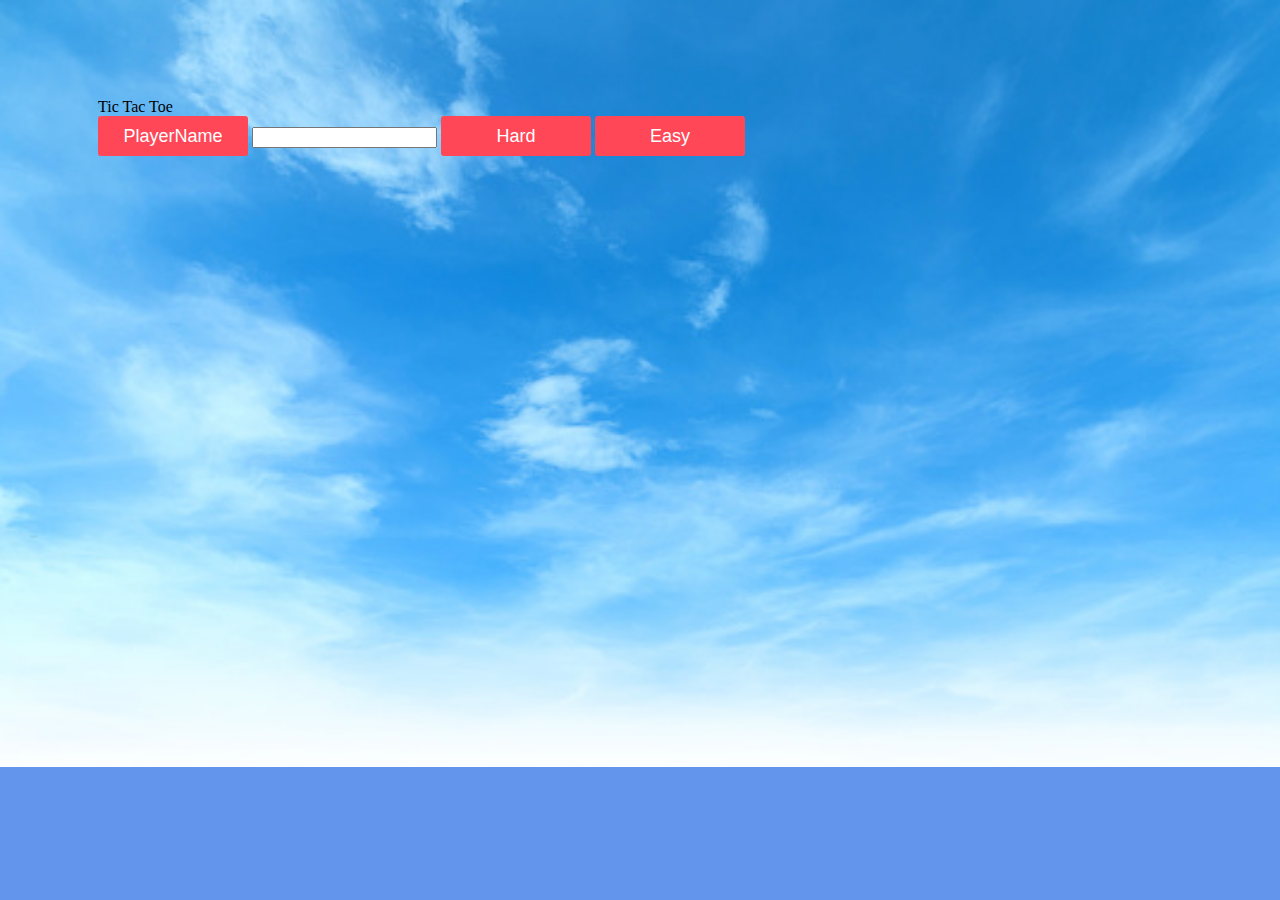
==== home.html @ dd3cb1be "background change" ====
<!DOCTYPE html>
<html lang="en">
<head>
    <meta charset="UTF-8">
    <meta http-equiv="X-UA-Compatible" content="IE=edge">
    <meta name="viewport" content="width=device-width, initial-scale=1.0">
    <title>Document</title>
    <link rel="stylesheet" href="style.css">
    
    <script src="myscripts2.js">       </script>
</head>
<body  style="background-image: url(istockphoto-1328689113-170667a.png); background-repeat: no-repeat; background-size: cover;">
    
    <div class="container-fluid grid text-center" >
       <!-- <a class="navbar-brand" href="index.html"> -->
    <div class="display-1 alert  ">Tic Tac Toe
    </div>
    <link href="https://cdn.jsdelivr.net/npm/bootstrap@5.0.2/dist/css/bootstrap.min.css" rel="stylesheet" integrity="sha384-EVSTQN3/azprG1Anm3QDgpJLIm9Nao0Yz1ztcQTwFspd3yD65VohhpuuCOmLASjC" crossorigin="anonymous">

<button class="--bs-columns: 3; display-3 mb-3 col-auto btn-primary" onclick="startgame()">PlayerName</button>
<input type="text" class="display-3" id="PlayerName" Onkeydown="detectKey(event)">
<button class="--bs-columns: 3; display-1 alert alert-danger rounded-pill btn-outline-danger" onclick="hard()"> Hard</button>

<button class="--bs-columns: 3; display-1 alert alert-warning  btn-outline-warning rounded-pill" onclick="easy()" >Easy</button>
</div>

</body>
</html>
---- style.css ----
body{
background-color: cornflowerblue;
}
h1 {
    text-align: center;
  }
td {
    width: 100px;
    height: 100px;
    padding: auto;
    
  }

table {
    margin: 55px auto;
  }
  .vert {
    border-left: 20px solid black;
    border-right: 20px solid black;
  }
  .vert :hover{
    color: rgb(13, 13, 56);
  }
  
  .hori {
    border-top: 2px solid black;
    border-bottom: 2px solid black;
  }

  #Display{
    width: 300px;
    color: red;
  }
  
  .box{
    width: 100px;
    height: 100px;
    border: 2px solid #eccc68;
    box-shadow: 0 0 0 2px #eccc68;
    /* display: flex; */
    justify-content: center;
    align-items: center;
    cursor: pointer;
    font-size: 75px;
  }

  #status{
    padding: 20px;
    font-size: 25px;
    font-weight: 500;
  }
  
  button{
    width: 150px;
    height: 40px;
    font-size: 18px;
    color:white;
    background-color: #ff4757;
    border: none;
    border-radius: 3px;
  }
  
  .win{
      animation: winAnimation ease-in-out 3s infinite;
  }
  
  @keyframes winAnimation {
    0%{background-color: #2c3a47;}
    100%{background-color: #130f40;}
    
  }
   .name{width: 150px;
    height: 50px;

   }
   .hard{
    background-color: #9f9f69;
    float: right;
   }
   .easy{
    background-color: #0d1515;
   }
   body{
    padding: 90px;
   }
/*    
    HTML CSSResult Skip Results Iframe
EDIT ON
body {
  overflow: hidden;
  margin: 0;
  padding: 0;
} */

body home.html{
  
  
}
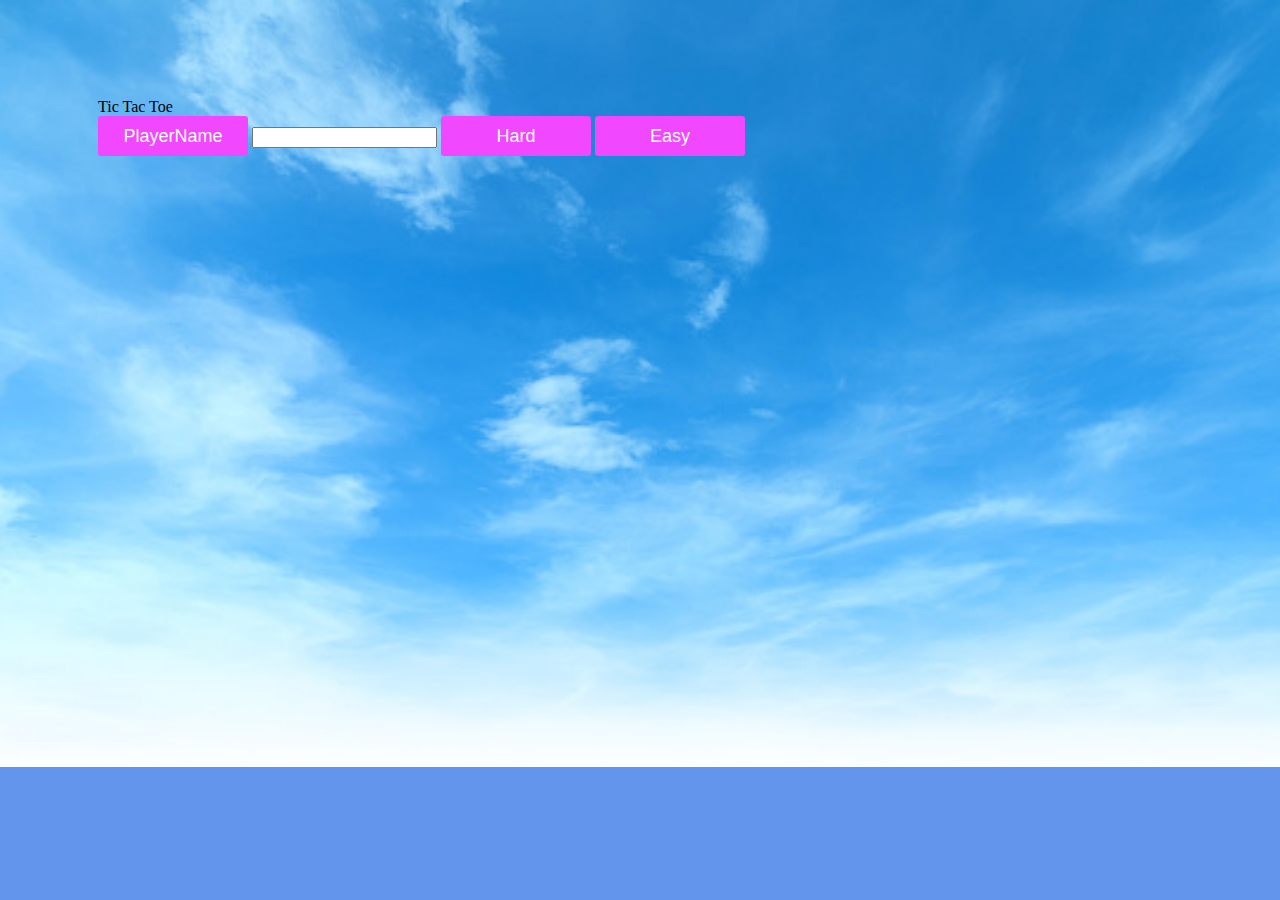
==== commit 3d5ac916: "update ccs file" ====
--- a/home.html
+++ b/home.html
@@ -17,11 +17,11 @@
     </div>
     <link href="https://cdn.jsdelivr.net/npm/bootstrap@5.0.2/dist/css/bootstrap.min.css" rel="stylesheet" integrity="sha384-EVSTQN3/azprG1Anm3QDgpJLIm9Nao0Yz1ztcQTwFspd3yD65VohhpuuCOmLASjC" crossorigin="anonymous">
 
-<button class="--bs-columns: 3; display-3 mb-3 col-auto btn-primary" onclick="startgame()">PlayerName</button>
+<button class="--bs-columns: 3; display-3 mb-3 col-auto btn-primary"  onclick="startgame()">PlayerName</button>
 <input type="text" class="display-3" id="PlayerName" Onkeydown="detectKey(event)">
-<button class="--bs-columns: 3; display-1 alert alert-danger rounded-pill btn-outline-danger" onclick="hard()"> Hard</button>
+<button class="--bs-columns: 3; display-3 alert alert-danger rounded-pill btn-outline-danger" onclick="hard()">Hard</button>
 
-<button class="--bs-columns: 3; display-1 alert alert-warning  btn-outline-warning rounded-pill" onclick="easy()" >Easy</button>
+<button class="--bs-columns: 3; display-3 alert alert-warning  btn-outline-warning rounded-pill" onclick="easy()" >Easy</button>
 </div>
 
 </body>
--- a/style.css
+++ b/style.css
@@ -5,10 +5,11 @@
     text-align: center;
   }
 td {
-    width: 100px;
+    width: 300px;
     height: 100px;
-    padding: auto;
-    
+    padding: 20px; 
+    border: 150px;
+    margin: 30px;
   }
 
 table {
@@ -29,14 +30,15 @@
 
   #Display{
     width: 300px;
-    color: red;
+    color: rgb(0, 38, 255);
+    font-size: 3em;
   }
   
   .box{
     width: 100px;
     height: 100px;
-    border: 2px solid #eccc68;
-    box-shadow: 0 0 0 2px #eccc68;
+    border: 5px solid #71ec68;
+    box-shadow: 0 0 0 2px #5cb0d4;
     /* display: flex; */
     justify-content: center;
     align-items: center;
@@ -48,6 +50,7 @@
     padding: 20px;
     font-size: 25px;
     font-weight: 500;
+    color: #231e23;
   }
   
   button{
@@ -55,10 +58,15 @@
     height: 40px;
     font-size: 18px;
     color:white;
-    background-color: #ff4757;
+    background-color: #f047ff;
     border: none;
     border-radius: 3px;
   }
+  button:hover {
+    box-shadow: inset 1000px 0 0 0 #54b3d6;
+    color: white;
+  }
+  
   
   .win{
       animation: winAnimation ease-in-out 3s infinite;
@@ -74,11 +82,11 @@
 
    }
    .hard{
-    background-color: #9f9f69;
+    background-color: #699f9f;
     float: right;
    }
    .easy{
-    background-color: #0d1515;
+    background-color: #cf1313;
    }
    body{
     padding: 90px;
@@ -92,7 +100,17 @@
   padding: 0;
 } */
 
-body home.html{
-  
-  
+.message-box {
+  font-size: 50px;
+  color: white;
+  /* background-color: rgb(35, 64, 180); */
+  border: 1px solid #ccc;
+  box-shadow: inset 0 0 0 0 #4b6c79;
+  margin: 0 -.25rem;
+  padding: 0 .25rem;
+  transition: color .3s ease-in-out, box-shadow .3s ease-in-out;
 }
+.message-box:hover {
+  box-shadow: inset 1000px 0 0 0 #54b3d6;
+  color: white;
+}
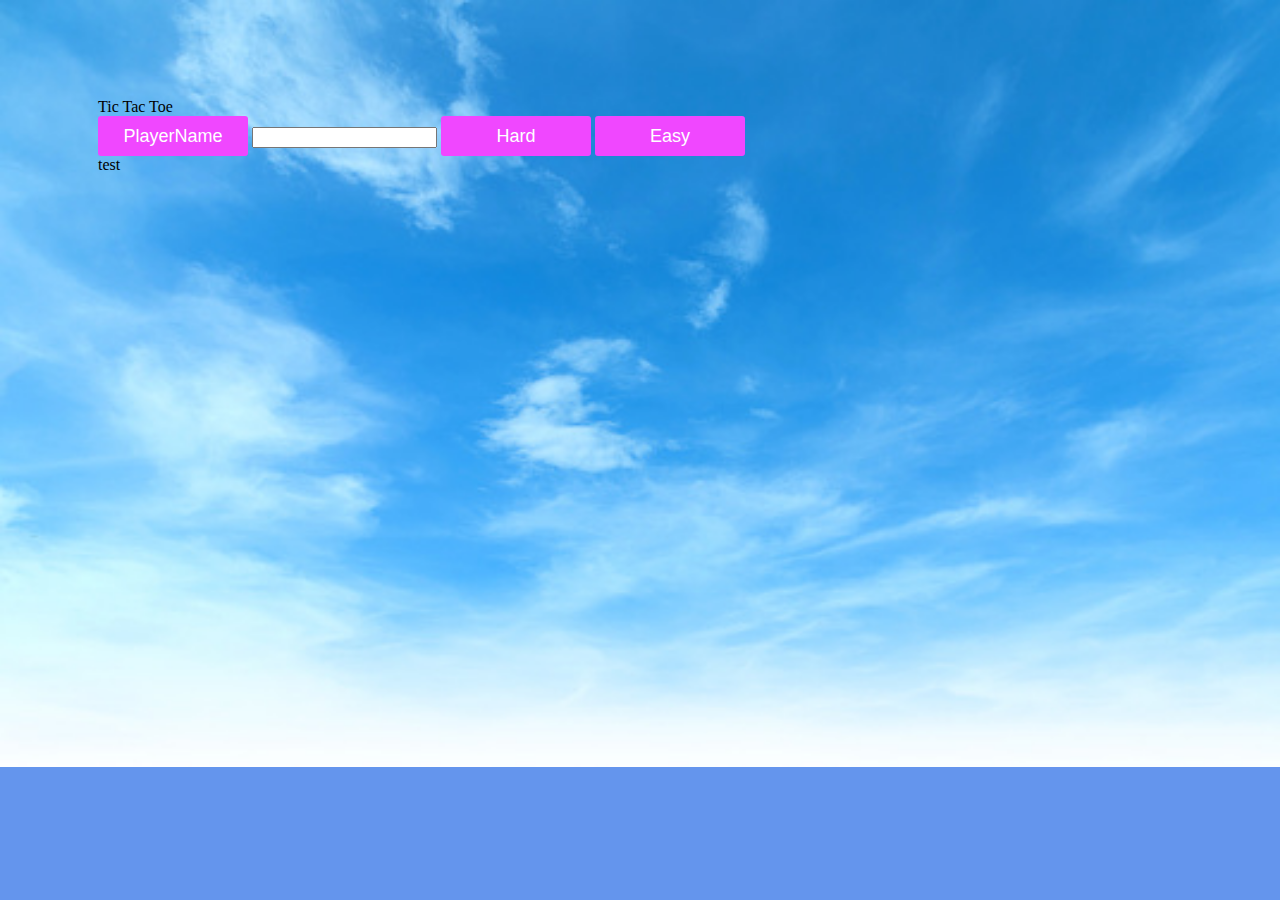
==== commit 2a2fad80: "find a non pop up alert" ====
--- a/home.html
+++ b/home.html
@@ -10,19 +10,19 @@
     <script src="myscripts2.js">       </script>
 </head>
 <body  style="background-image: url(istockphoto-1328689113-170667a.png); background-repeat: no-repeat; background-size: cover;">
-    
+    <!-- <div id="chooseAName"> </div> -->
     <div class="container-fluid grid text-center" >
-       <!-- <a class="navbar-brand" href="index.html"> -->
-    <div class="display-1 alert  ">Tic Tac Toe
+        <!-- <a class="navbar-brand" href="index.html"> -->
+        <div class="display-1 alert  ">Tic Tac Toe
+        </div>
+        <link href="https://cdn.jsdelivr.net/npm/bootstrap@5.0.2/dist/css/bootstrap.min.css" rel="stylesheet" integrity="sha384-EVSTQN3/azprG1Anm3QDgpJLIm9Nao0Yz1ztcQTwFspd3yD65VohhpuuCOmLASjC" crossorigin="anonymous">
+
+        <button class="--bs-columns: 3; display-3 mb-3 col-auto btn-primary" onclick="startgame()">PlayerName</button>
+        <input type="text" class="display-3" id="PlayerName" Onkeydown="detectKey(event)">
+        <button class="--bs-columns: 3; display-3 alert alert-danger rounded-pill btn-outline-danger" Onkeydown="hard()" onclick="hard()">Hard</button>
+
+        <button class="--bs-columns: 3; display-3 alert alert-warning  btn-outline-warning rounded-pill" Onkeydown="easy()" onclick="easy()" >Easy</button>
     </div>
-    <link href="https://cdn.jsdelivr.net/npm/bootstrap@5.0.2/dist/css/bootstrap.min.css" rel="stylesheet" integrity="sha384-EVSTQN3/azprG1Anm3QDgpJLIm9Nao0Yz1ztcQTwFspd3yD65VohhpuuCOmLASjC" crossorigin="anonymous">
-
-<button class="--bs-columns: 3; display-3 mb-3 col-auto btn-primary"  onclick="startgame()">PlayerName</button>
-<input type="text" class="display-3" id="PlayerName" Onkeydown="detectKey(event)">
-<button class="--bs-columns: 3; display-3 alert alert-danger rounded-pill btn-outline-danger" onclick="hard()">Hard</button>
-
-<button class="--bs-columns: 3; display-3 alert alert-warning  btn-outline-warning rounded-pill" onclick="easy()" >Easy</button>
-</div>
-
+    <div id="chooseAName"> test</div> 
 </body>
 </html>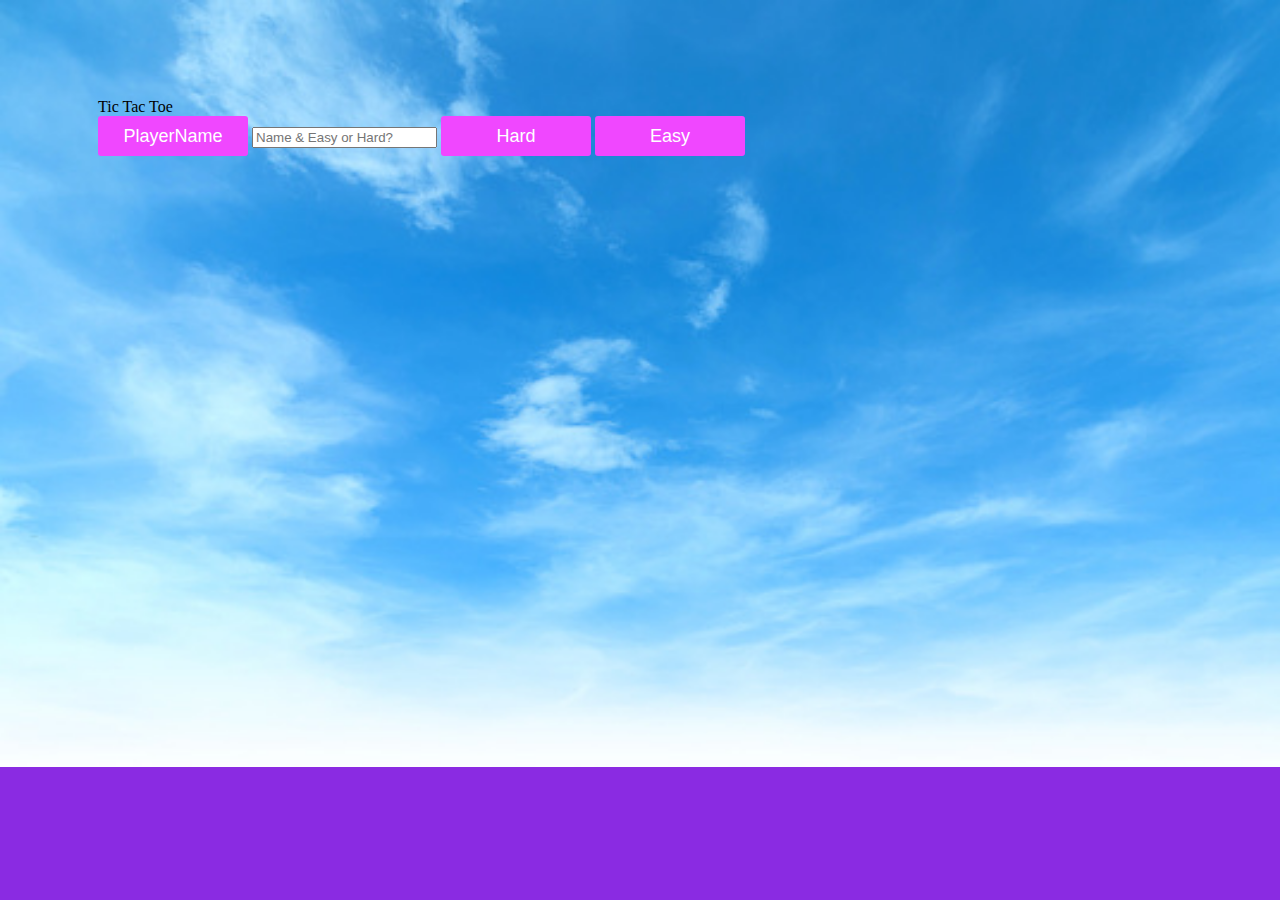
==== commit b13b2c31: "css file" ====
--- a/home.html
+++ b/home.html
@@ -18,11 +18,11 @@
         <link href="https://cdn.jsdelivr.net/npm/bootstrap@5.0.2/dist/css/bootstrap.min.css" rel="stylesheet" integrity="sha384-EVSTQN3/azprG1Anm3QDgpJLIm9Nao0Yz1ztcQTwFspd3yD65VohhpuuCOmLASjC" crossorigin="anonymous">
 
         <button class="--bs-columns: 3; display-3 mb-3 col-auto btn-primary" onclick="startgame()">PlayerName</button>
-        <input type="text" class="display-3" id="PlayerName" Onkeydown="detectKey(event)">
+        <input type="text" class="display-3" id="PlayerName" Onkeydown="detectKey(event)" textarea placeholder="Name & Easy or Hard?"></textarea>
         <button class="--bs-columns: 3; display-3 alert alert-danger rounded-pill btn-outline-danger" Onkeydown="hard()" onclick="hard()">Hard</button>
 
         <button class="--bs-columns: 3; display-3 alert alert-warning  btn-outline-warning rounded-pill" Onkeydown="easy()" onclick="easy()" >Easy</button>
     </div>
-    <div id="chooseAName"> test</div> 
+    <div id="chooseAName"></div> 
 </body>
 </html>--- a/style.css
+++ b/style.css
@@ -1,5 +1,5 @@
 body{
-background-color: cornflowerblue;
+background-color: blueviolet;
 }
 h1 {
     text-align: center;
@@ -114,3 +114,10 @@
   box-shadow: inset 1000px 0 0 0 #54b3d6;
   color: white;
 }
+#chooseAName{
+  color: #0f2a34;
+  font: size 100px;px ;
+}
+:placeholder{
+  size: 5px;
+}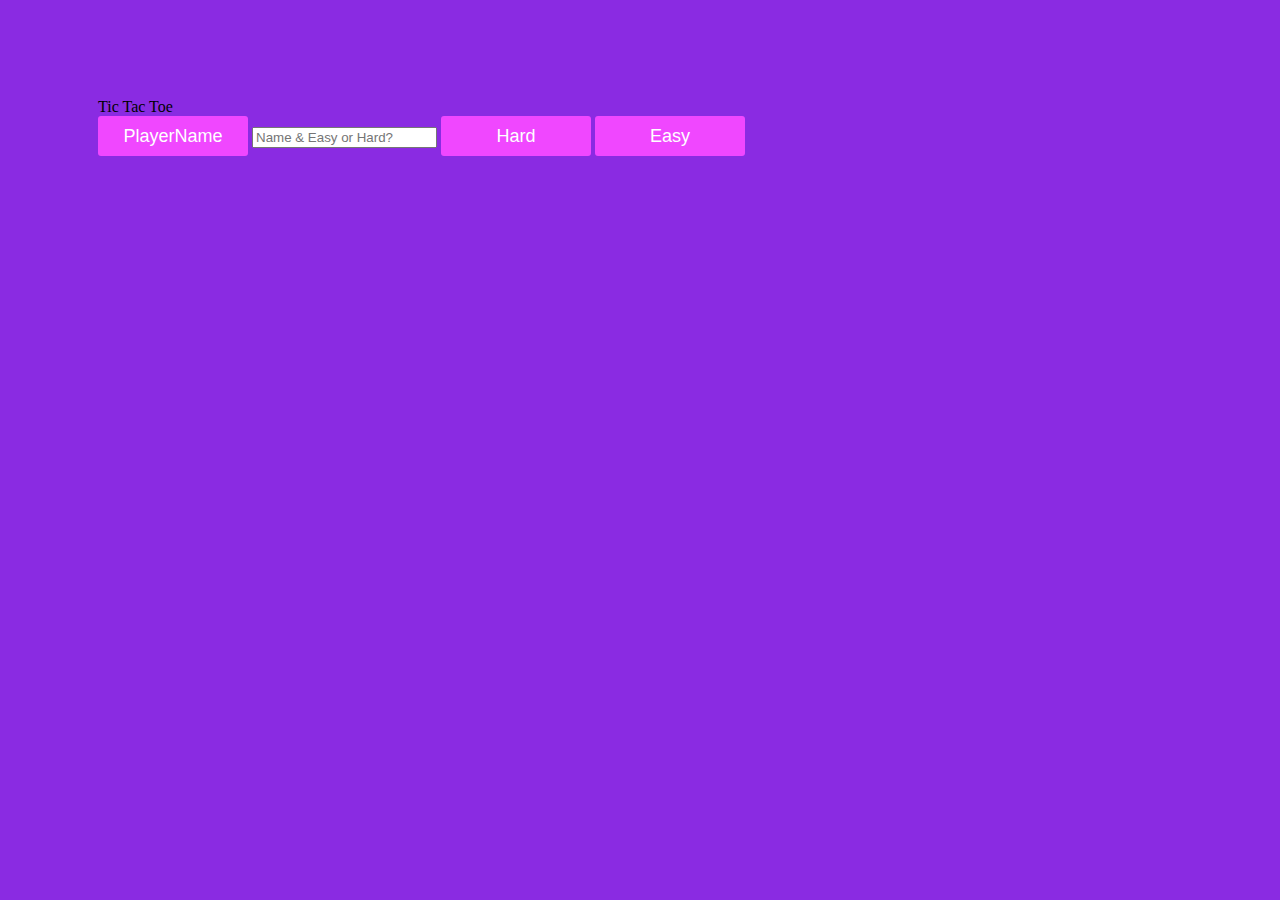
==== commit 5fba6355: "img" ====
--- a/home.html
+++ b/home.html
@@ -9,7 +9,7 @@
     
     <script src="myscripts2.js">       </script>
 </head>
-<body  style="background-image: url(istockphoto-1328689113-170667a.png); background-repeat: no-repeat; background-size: cover;">
+<body  style="background-image: url(img.png/istockphoto-1328689113-170667a.png); background-repeat: no-repeat; background-size: cover;">
     <!-- <div id="chooseAName"> </div> -->
     <div class="container-fluid grid text-center" >
         <!-- <a class="navbar-brand" href="index.html"> -->
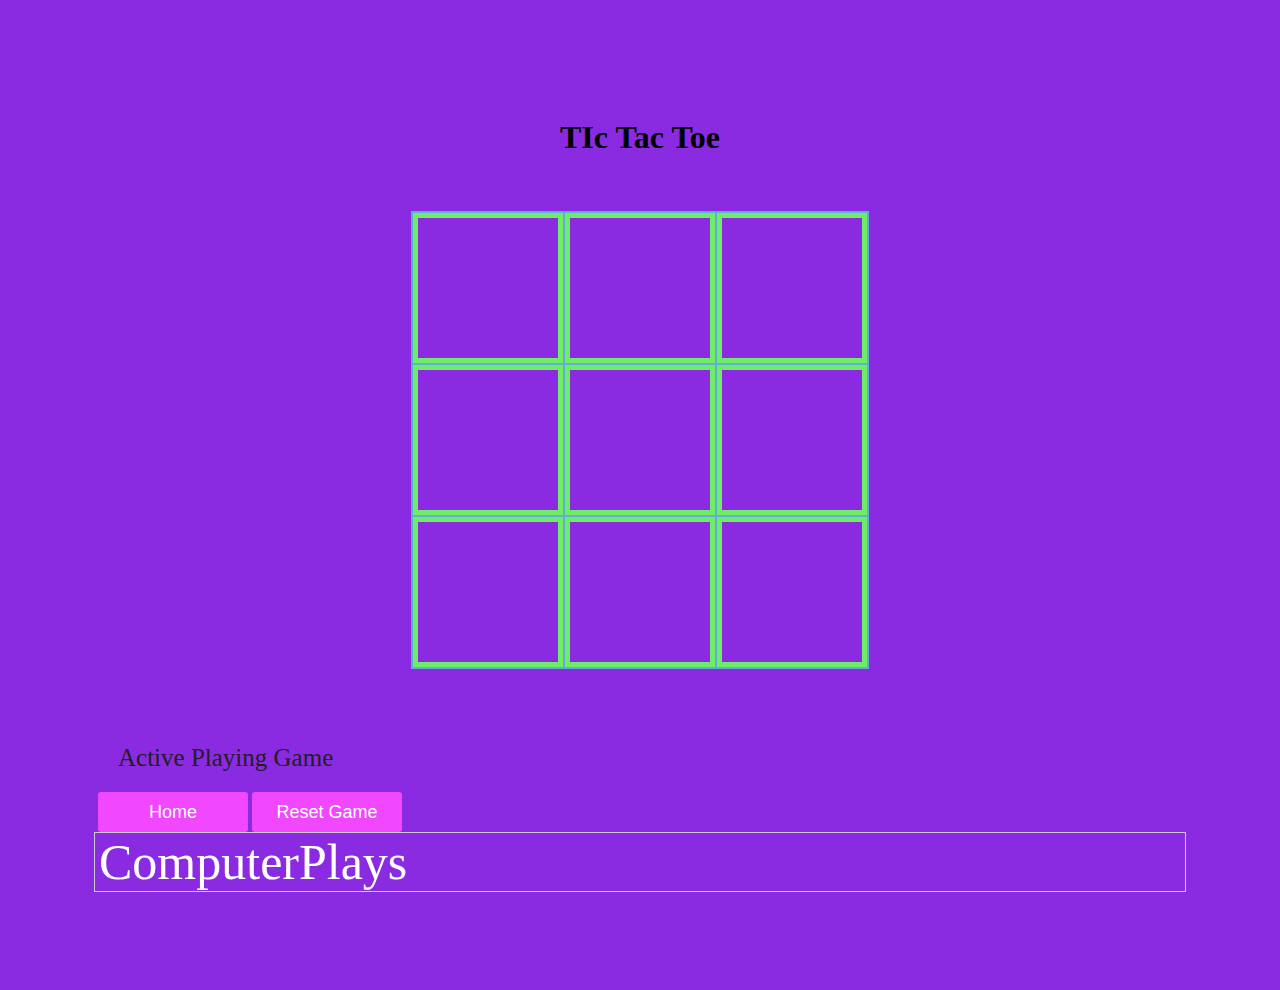
==== commit 35589381: "update index page" ====
--- a/home.html
+++ b/home.html
@@ -1,28 +1,50 @@
 <!DOCTYPE html>
 <html lang="en">
 <head>
-    <meta charset="UTF-8">
-    <meta http-equiv="X-UA-Compatible" content="IE=edge">
-    <meta name="viewport" content="width=device-width, initial-scale=1.0">
-    <title>Document</title>
     <link rel="stylesheet" href="style.css">
-    
-    <script src="myscripts2.js">       </script>
+ <!-- <script src="myscripts.js"></script> -->
+  <link rel="stylesheet" href="home.html">
 </head>
-<body  style="background-image: url(img.png/istockphoto-1328689113-170667a.png); background-repeat: no-repeat; background-size: cover;">
-    <!-- <div id="chooseAName"> </div> -->
-    <div class="container-fluid grid text-center" >
-        <!-- <a class="navbar-brand" href="index.html"> -->
-        <div class="display-1 alert  ">Tic Tac Toe
-        </div>
-        <link href="https://cdn.jsdelivr.net/npm/bootstrap@5.0.2/dist/css/bootstrap.min.css" rel="stylesheet" integrity="sha384-EVSTQN3/azprG1Anm3QDgpJLIm9Nao0Yz1ztcQTwFspd3yD65VohhpuuCOmLASjC" crossorigin="anonymous">
+<body onload="display2()">
+  
+  <h1>TIc Tac Toe</h1>
+  <div id="numberOfPlayers"></div>
+<table>
+  <tr>
+    <td class="box" id="zero"></td>
+    <td class="box vert" id="one"> </td>
+    <td class="box"  id="two"></td>
+  </tr>
+  <tr>
+    <td class="box hori" id="three"></td>
+    <td class="box vert hori" id="four"></td>
+    <td class="box hori" id="five"class="hori"></td>
+  </tr>
+  <tr>
+    <td class="box" id="six"></td>
+    <td class="box vert" id="seven"></td>
+    <td class="box" id="eight"></td>
+  </tr>
+</table>   
+<div id="Display">  </div>
+<div id="displayWinner">  </div>
 
-        <button class="--bs-columns: 3; display-3 mb-3 col-auto btn-primary" onclick="startgame()">PlayerName</button>
-        <input type="text" class="display-3" id="PlayerName" Onkeydown="detectKey(event)" textarea placeholder="Name & Easy or Hard?"></textarea>
-        <button class="--bs-columns: 3; display-3 alert alert-danger rounded-pill btn-outline-danger" Onkeydown="hard()" onclick="hard()">Hard</button>
+<div id="status">Active Playing Game</div>
+<button id="Home"">Home </button> 
 
-        <button class="--bs-columns: 3; display-3 alert alert-warning  btn-outline-warning rounded-pill" Onkeydown="easy()" onclick="easy()" >Easy</button>
-    </div>
-    <div id="chooseAName"></div> 
-</body>
-</html>+  <button onclick="clearBoard()"   id="restart">Reset Game</button>
+
+<div id="message" class="message-box"></div>
+<!-- 
+ <button class="reset" on click>Game</button> -->
+ 
+
+<script src="myscripts.js"></script>     
+    </body>
+    </html>
+
+
+
+
+
+   
